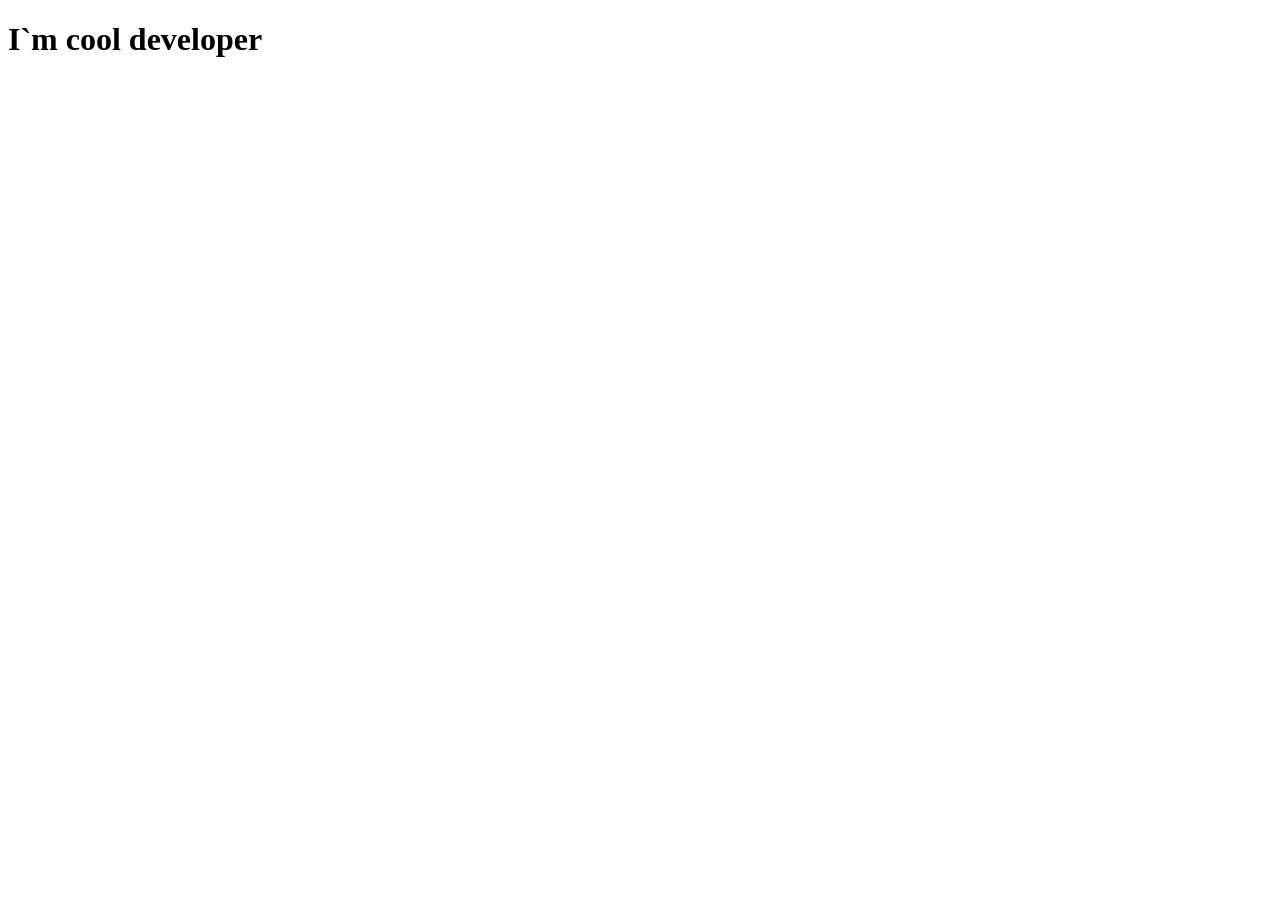
==== index.html @ 581652e5 "My first commit" ====
<!DOCTYPE html>
<html lang="en">
<head>
    <meta charset="UTF-8">
    <meta name="viewport" content="width=device-width, initial-scale=1.0">
    <title>Lev Timofeev Developer</title>
</head>
<body>
    <h1>I`m cool developer</h1>
</body>
</html>
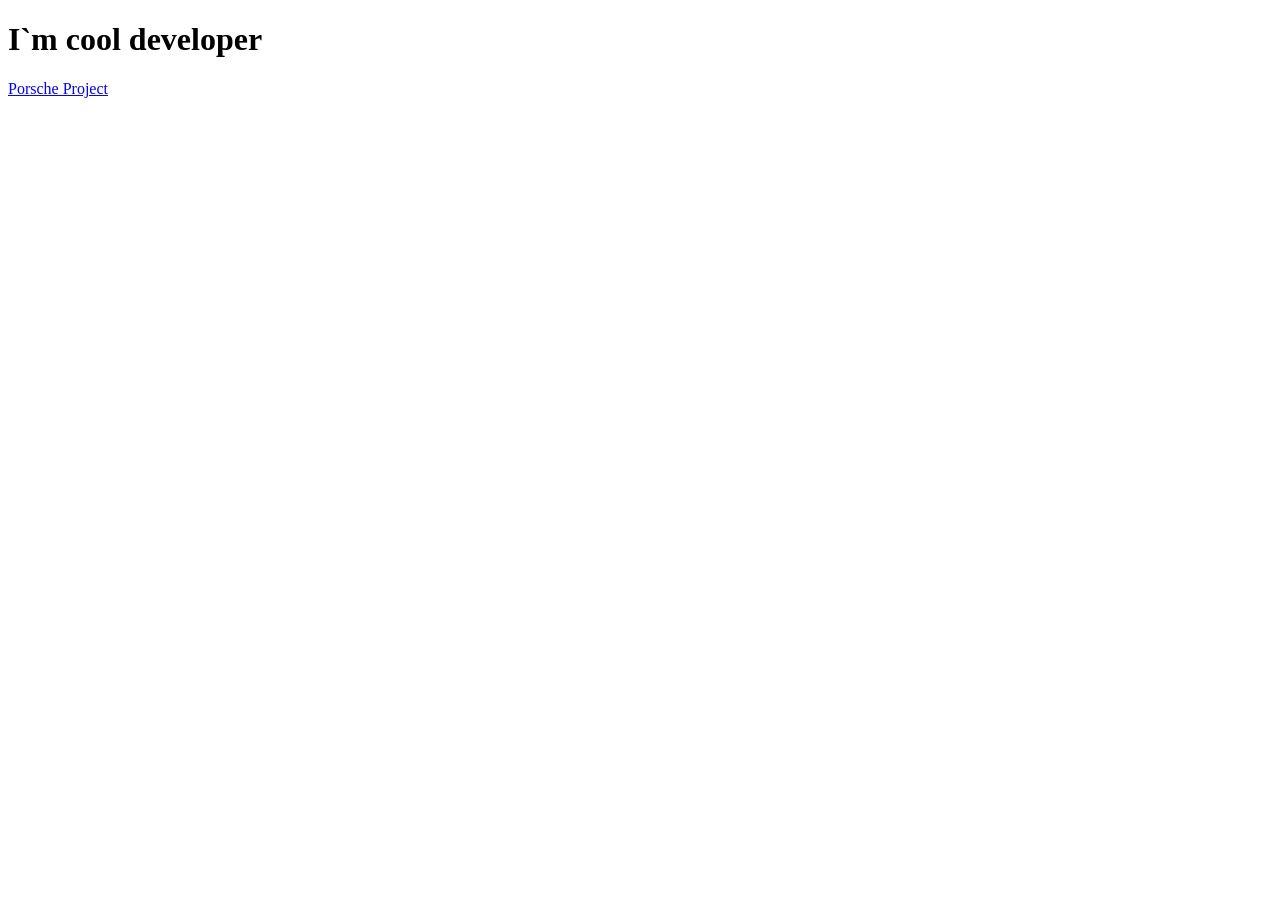
==== commit 9562a32a: "update portfolio index" ====
--- a/index.html
+++ b/index.html
@@ -7,5 +7,6 @@
 </head>
 <body>
     <h1>I`m cool developer</h1>
+    <a href="https://leotimofeev.github.io/porshe%20project/">Porsche Project</a>
 </body>
 </html>
